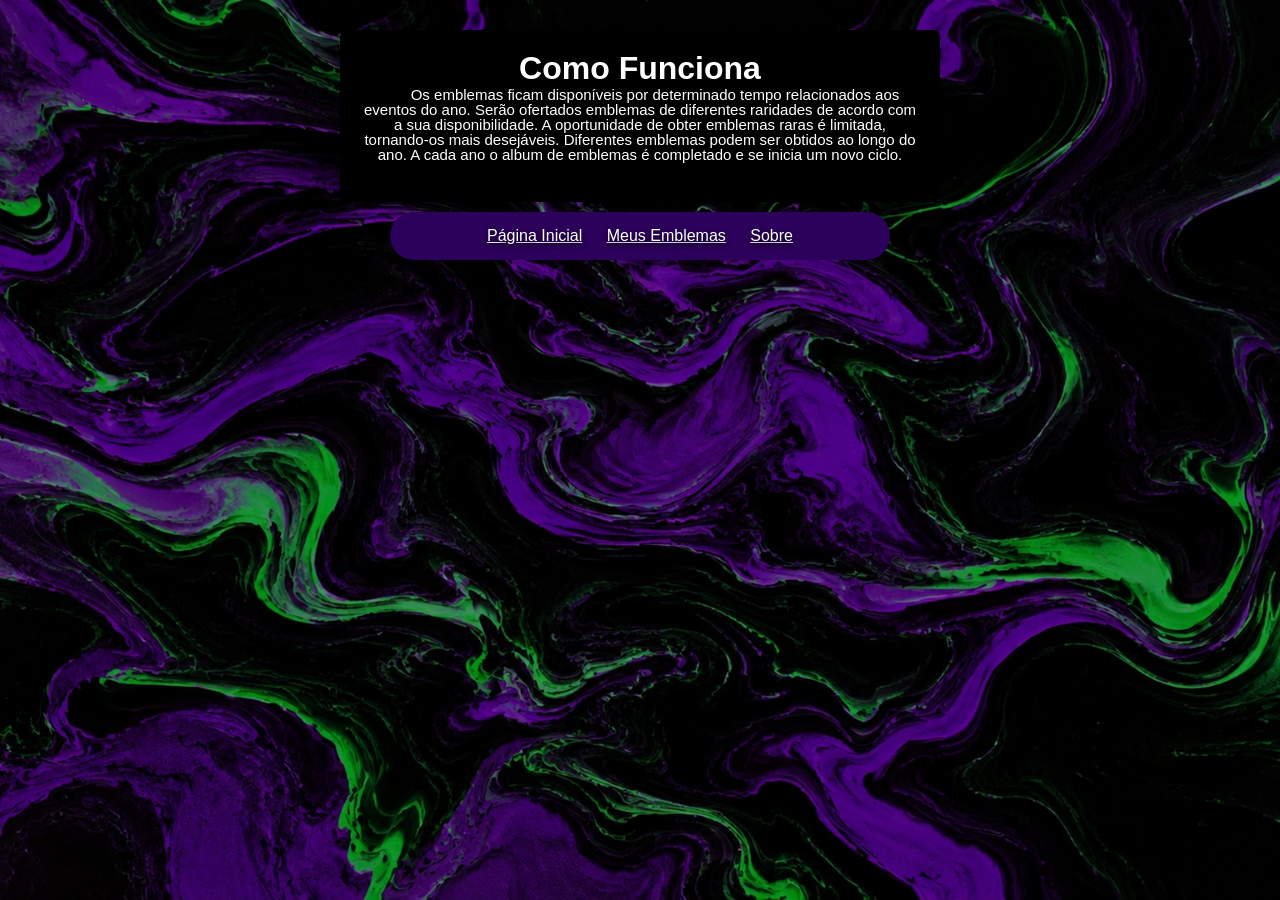
==== como-funciona.html @ 4203f264 "primeira versão do site" ====
<!DOCTYPE html>
<html lang="pt-BR">
<head>
    <meta charset="UTF-8">
    <meta name="viewport" content="width=device-width, initial-scale=1.0">
    <link rel="stylesheet" href="style.css">
    <title>Como Funciona</title>
</head>
<body>
    <main>
        <h1>Como Funciona</h1>
        <p>Os emblemas ficam disponíveis por determinado tempo relacionados aos eventos do ano. Serão ofertados emblemas de diferentes raridades de acordo com a sua disponibilidade. A oportunidade de obter emblemas raras é limitada, tornando-os mais desejáveis. Diferentes emblemas podem ser obtidos ao longo do ano. A cada ano o album de emblemas é completado e se inicia um novo ciclo.</p>
    </main>
    <nav>
        <a href="index.html">Página Inicial</a>
        <a href="meus-emblemas.html">Meus Emblemas</a>
        <a href="sobre.html">Sobre</a>
    </nav>
</body>
</html>
---- style.css ----
@charset "UTF-8";

* {
    margin: 0px;
    padding: 0px;
    box-sizing: border-box;
}

body {
  font-family: Arial, Arial, Helvetica, sans-serif;
  color: #ffffff;
  background-image: 
  linear-gradient(rgba(0, 0, 0, 0.4), rgba(0, 0, 0, 0.4)),
  url('imagens/bg.webp');
  background-size: cover;
  background-position: center;
  background-repeat: no-repeat;
  background-attachment: fixed;
  padding: 20px;
}

header {
    background-color: white;
    color: black;
    width: 600px;
    margin: 10px auto;
    text-align: center;
    border-radius: 8px;
    padding: 20px;
}

a { 
  color: #ffffff;
  text-decoration: underline;
  padding: 5px 10px;
}

nav {
  background-color: #2c015c;
  padding: 10px;
  text-align: center;
  margin: 30px auto 0;
  margin-top: 10px;
  width: 500px;
  border-radius: 50px;
}

nav a {
  display: inline-block;
  text-shadow: 0 2px 6px rgba(0, 0, 0, 1.1);
  transition: transform 0.2s ease, box-shadow 0.2s ease;
}

nav a:hover {
  transform: scale(1.1);
  text-shadow: 0 8px 8px rgba(0,0,0,2.2);
}

main {
    background-color: black;
    color: white;
    width: 600px;
    margin: 10px auto;
    text-align: center;
    border-radius: 8px;
    padding: 20px;
}



p {
  font-size: 15px;
  line-height: 1;
  margin-bottom: 20px;
  text-indent: 2em;
}


.painel {
  width: 450px;
  margin: 30px auto;
  padding: 15px;
  background-color: #2c015c;
  display: grid;
  grid-template-columns: repeat(3, 1fr);
  gap: 15px;
  border-radius: 8px;
}

.emblema {
  aspect-ratio: 1;
  background-color: #54e354;
  border-radius: 8px;
  transition: transform 0.2s, box-shadow 0.2s ease;
  box-shadow: 0 2px 6px rgba(0, 0, 0, 0.1);
  overflow: hidden;
  padding: 0;
  display: flex;
  justify-content: center;
  align-items: center;
}

.emblema img {
  width: 80%;
  height: 80%;
  object-fit: cover;
  display: block;
  border-radius: 8px;
}

.emblema:hover {
  transform: scale(1.1);
  cursor: pointer;
  box-shadow: 0 4px 12px rgba(0,0,0,0.2);
  border: 1px solid #5704b6;
}

.fita {
  display: flex;
  width: max-content;
  animation: passar 15s linear infinite reverse;
}

.carrossel {
  width: 600px;
  margin: 30px -20px;
  padding: 15px;
  overflow: hidden;
  background-color: #2c015c;
}

.item {
  width: 120px;
  aspect-ratio: 1;
  margin-right: 15px;
  flex-shrink: 0;
  background-color: #54e354;
  border-radius: 8px;
  display: flex;
  justify-content: center;
  align-items: center;
}

.item img {
  width: 80%;
  height: 80%;
  object-fit: cover;
  display: block;
  border-radius: 8px;
}

@keyframes passar {
  from { transform: translateX(0); }
  to   { transform: translateX(-50%); }
}

.carrossel:hover .fita {
  animation-play-state: paused;
}
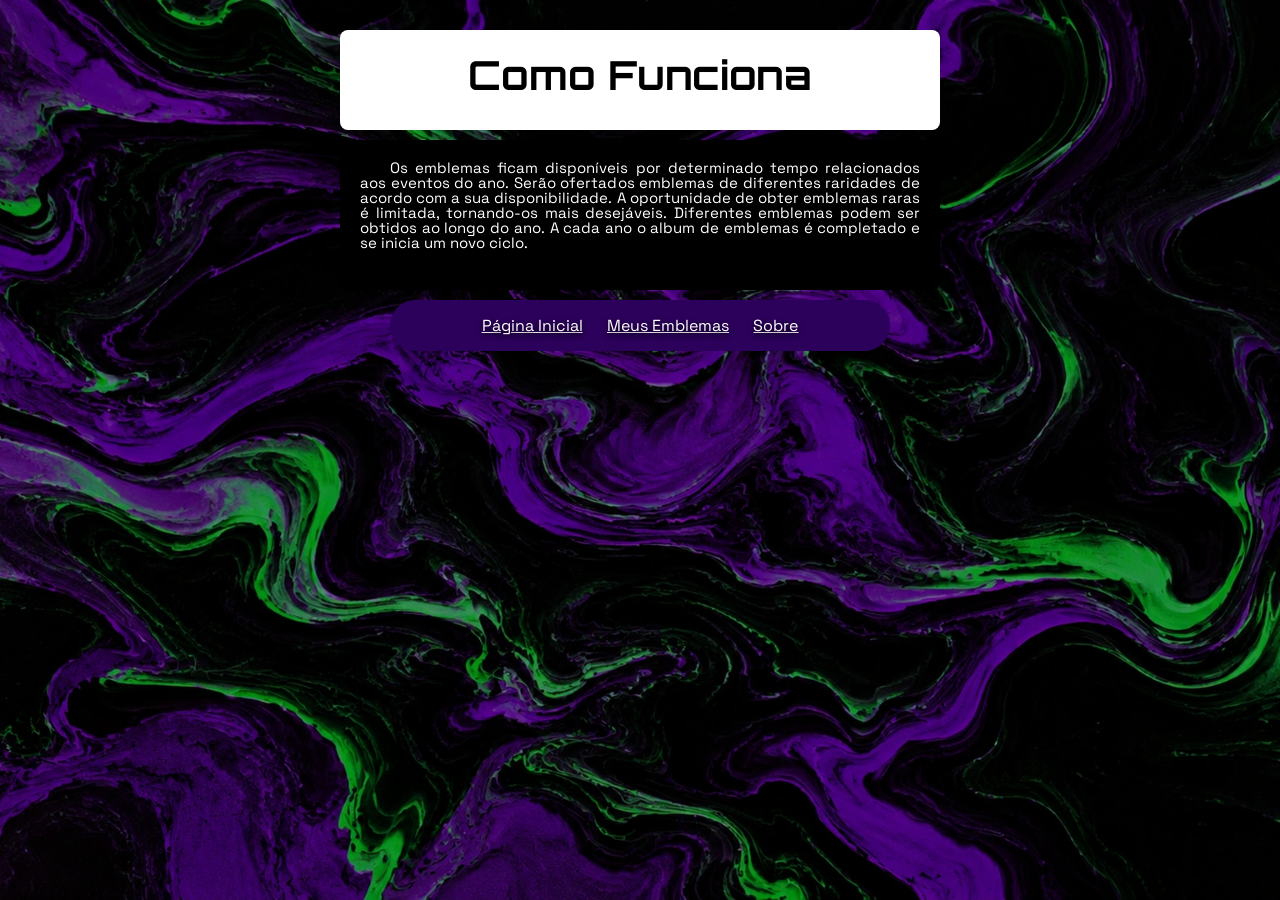
==== commit 21991119: "fonte favicon  e organizações" ====
--- a/como-funciona.html
+++ b/como-funciona.html
@@ -7,8 +7,10 @@
     <title>Como Funciona</title>
 </head>
 <body>
+    <header>
+        <h1>Como Funciona</h1>
+    </header>
     <main>
-        <h1>Como Funciona</h1>
         <p>Os emblemas ficam disponíveis por determinado tempo relacionados aos eventos do ano. Serão ofertados emblemas de diferentes raridades de acordo com a sua disponibilidade. A oportunidade de obter emblemas raras é limitada, tornando-os mais desejáveis. Diferentes emblemas podem ser obtidos ao longo do ano. A cada ano o album de emblemas é completado e se inicia um novo ciclo.</p>
     </main>
     <nav>
--- a/style.css
+++ b/style.css
@@ -1,4 +1,8 @@
 @charset "UTF-8";
+
+@import url('https://fonts.googleapis.com/css2?family=Space+Grotesk:wght@300..700&display=swap');
+
+@import url('https://fonts.googleapis.com/css2?family=Orbitron:wght@400..900&family=Space+Grotesk:wght@300..700&display=swap');
 
 * {
     margin: 0px;
@@ -29,10 +33,23 @@
     padding: 20px;
 }
 
+header h1 {
+  font-family: 'Orbitron', sans-serif;
+  font-size: 40px;
+  margin-bottom: 10px;
+}
+header p {
+  font-family: 'Space Grotesk', sans-serif;
+  font-size: 20px;
+  margin-bottom: 10px;
+  text-align: center;
+}
+
 a { 
   color: #ffffff;
   text-decoration: underline;
   padding: 5px 10px;
+  font-family: 'Space Grotesk', sans-serif;
 }
 
 nav {
@@ -66,13 +83,19 @@
     padding: 20px;
 }
 
-
+main h2 {
+  font-family: 'Orbitron', sans-serif;
+  font-size: 30px;
+  margin-bottom: 20px;
+}
 
 p {
   font-size: 15px;
   line-height: 1;
   margin-bottom: 20px;
   text-indent: 2em;
+  font-family: 'Space Grotesk', sans-serif;
+  text-align: justify;
 }
 
 
